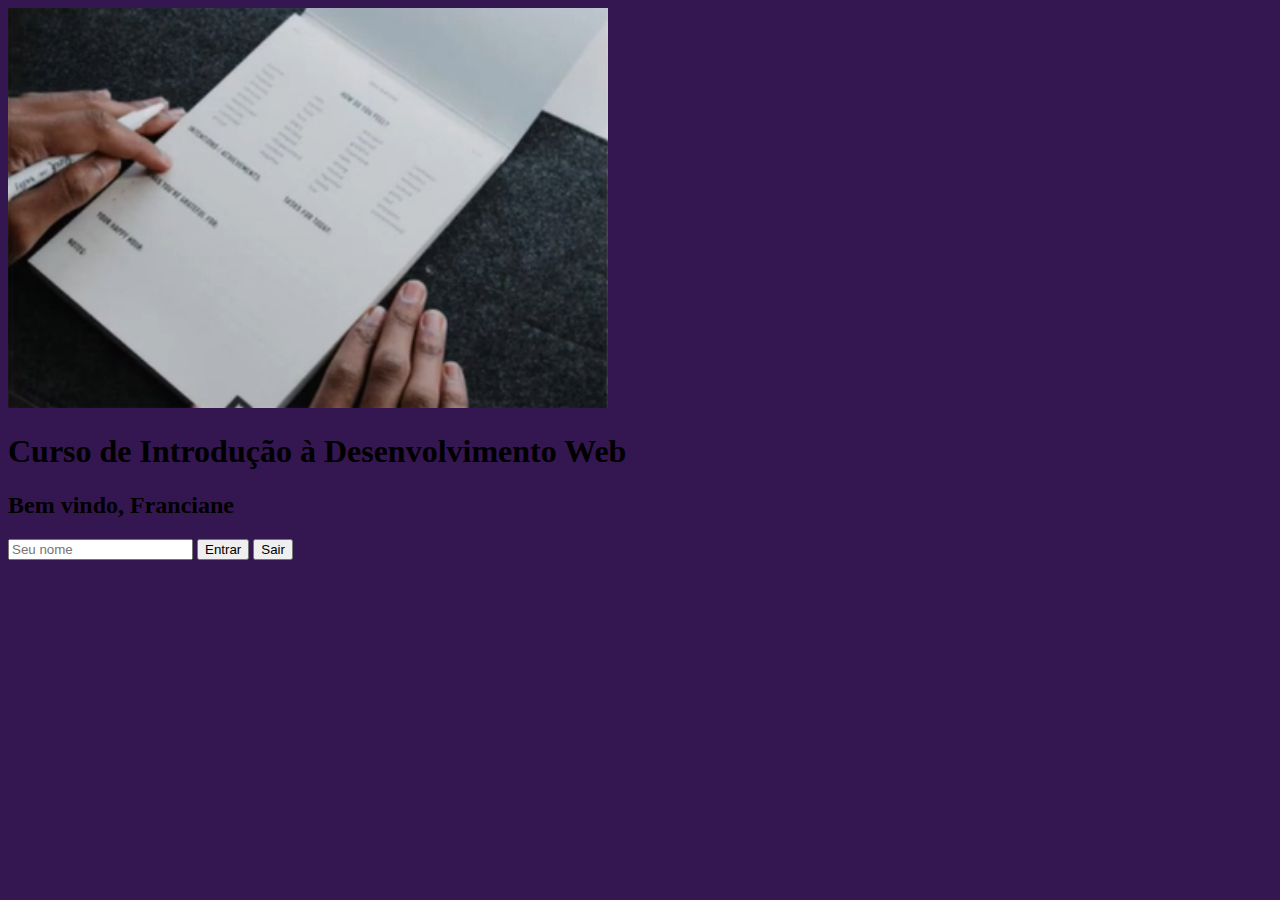
==== Aula02/index.html @ 85583908 "update css" ====
<!DOCTYPE html>
<html lang="en">
<head>
  <meta charset="UTF-8">
  <meta http-equiv="X-UA-Compatible" content="IE=edge">
  <meta name="viewport" content="width=device-width, initial-scale=1.0">
  <title>Document</title>
  <link rel="stylesheet" href="./style.css">
</head>
<body>
  <section id="inicio">
    <img src="./imagem-estudo.png" alt="Imagem de Estudo" class="imagem">
      <div class="content">
        <h1 class="title">Curso de Introdução à Desenvolvimento Web</h1>
        <h2 class="subtitle">Bem vindo, Franciane</h2>
      </div>
      <input id="name" name="name" placeholder="Seu nome">
      <button class="primary">Entrar</button>
      <button class="secundary">Sair</button>
  </section>
</body>
</html>
---- Aula02/style.css ----
body {
   background-color: rgb(52, 22, 81);
}
.imagem {
  width: 600px;
  height: 400px;
}
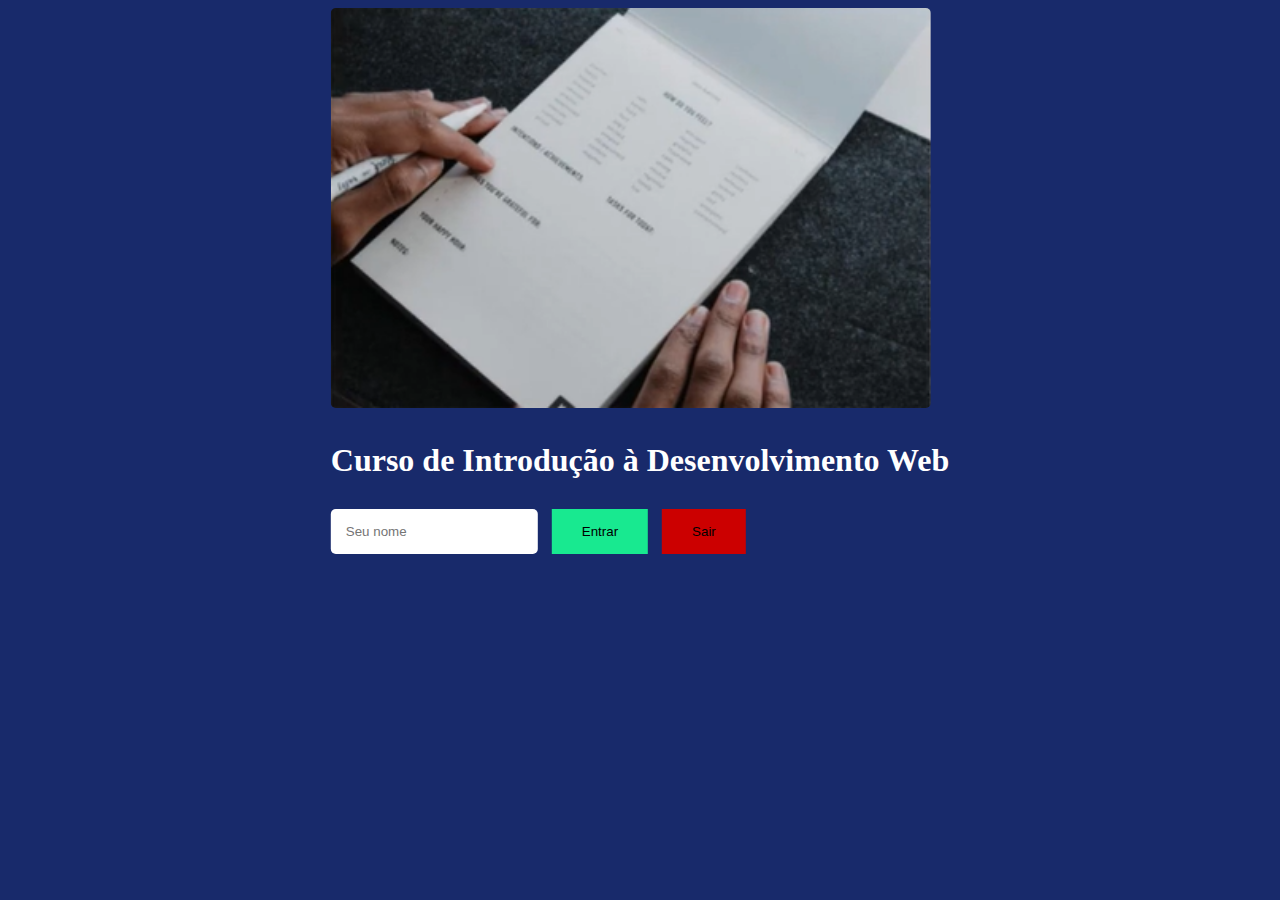
==== commit 5e0cb7e1: "update js" ====
--- a/Aula02/index.html
+++ b/Aula02/index.html
@@ -6,17 +6,18 @@
   <meta name="viewport" content="width=device-width, initial-scale=1.0">
   <title>Document</title>
   <link rel="stylesheet" href="./style.css">
+  <script src="./script.js" defer></script>
 </head>
 <body>
   <section id="inicio">
     <img src="./imagem-estudo.png" alt="Imagem de Estudo" class="imagem">
       <div class="content">
         <h1 class="title">Curso de Introdução à Desenvolvimento Web</h1>
-        <h2 class="subtitle">Bem vindo, Franciane</h2>
+        <h2 class="subtitle" id="result"></h2>
       </div>
-      <input id="name" name="name" placeholder="Seu nome">
-      <button class="primary">Entrar</button>
-      <button class="secundary">Sair</button>
+      <input id="name" name="name" placeholder="Seu nome" id="name">
+      <button class="primary" onclick="getValue()">Entrar</button>
+      <button class="secundary" onclick="removeValue()">Sair</button>
   </section>
 </body>
 </html>--- a/Aula02/style.css
+++ b/Aula02/style.css
@@ -1,7 +1,35 @@
 body {
-   background-color: rgb(52, 22, 81);
+  background-color: rgb(24, 42, 107);
+  color: #fff;
+}
+section {
+  position: absolute;
+  left: 50%;
+  transform: translate(-50%);
 }
 .imagem {
   width: 600px;
   height: 400px;
+  border-radius: 5px;
+}
+.content {
+  margin: 30px 0px;
+}
+button {
+  margin-right: 10px;
+  padding: 15px 30px;
+  cursor: pointer;
+  border: none;
+}
+.primary {
+  background-color: #18e990;
+}
+.secundary {
+  background-color: #CC0000;
+}
+input {
+  margin-right: 10px;
+  padding: 15px 15px;
+  border-radius: 5px;
+  border: none;
 }